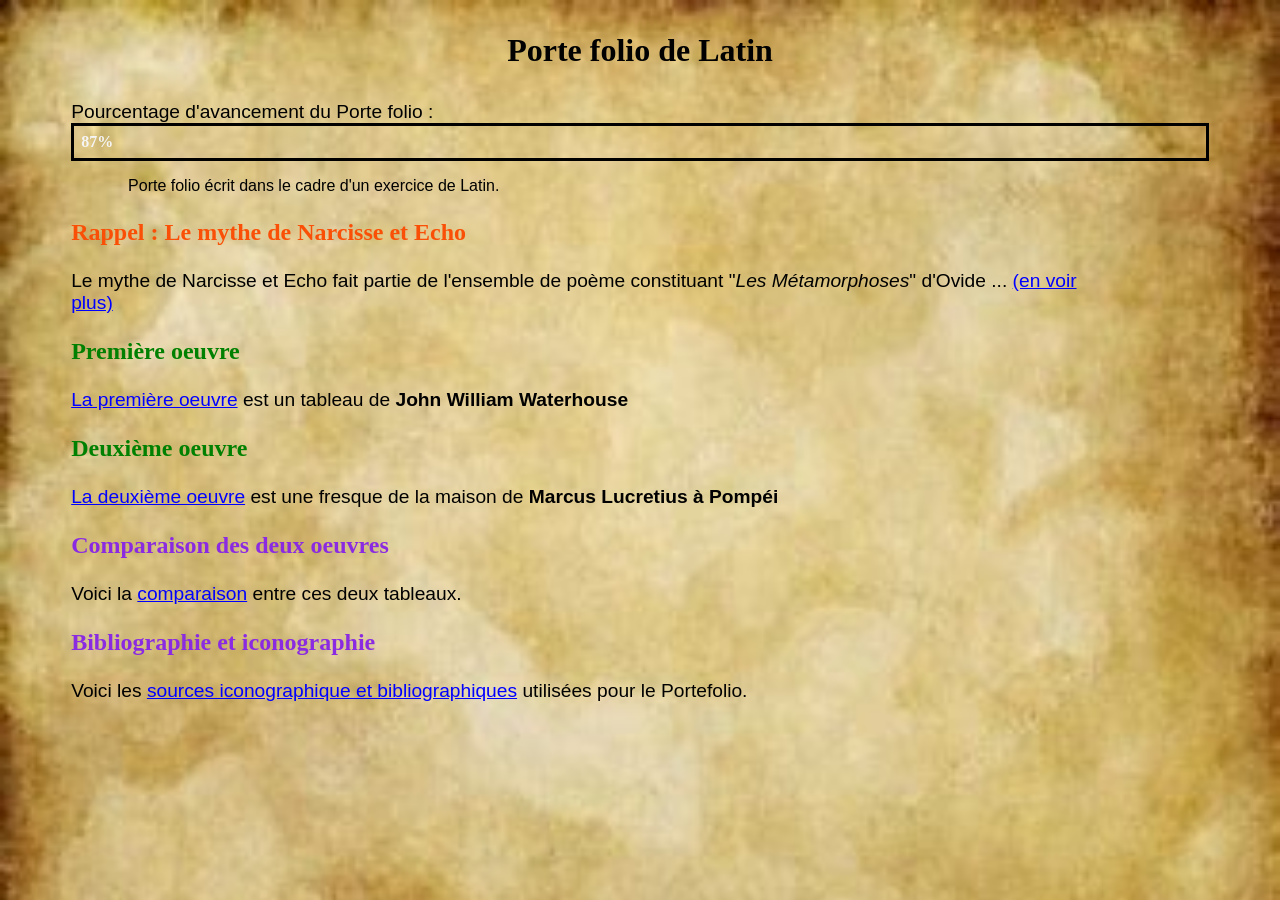
==== index.html @ 59c9dc18 "bug fixed" ====
<!DOCTYPE html>
<html lang="fr">
    <head>
        <meta name="viewport" content="width=device-width, initial-scale=1">
        <meta charset="utf-8" />
        <link rel="stylesheet" href="code/scripts/styles.css" />
        <title>Porte folio de Latin</title> <!--Ceci est le titre de la page qui est affiché en haut dans le navigateur-->
        <link rel="icon" href="templates/icons/Icone_portefolio.png" />
    </head>

    <body>
        <h1><p><a href="/Portefolio_Latin/-" class="RickRoll" target="_blank" accesskey="r">Porte folio de Latin</a></p></h1> <!--Et ceci est le titre de la page qui est affiché sur la page-->
        <p class="text">Pourcentage d'avancement du Porte folio : </p>
        <div class="outer">
            <div class="box" title="Voici le niveau d'avancement de ce Portefolio" ><b>87%</b></div>
        </div>
        <p class="texte-article">
            Porte folio écrit dans le cadre d'un exercice de Latin. 
        </p>
        <h2 class="rappel"><p>Rappel : Le mythe de Narcisse et Echo</p></h2>
            <p class="text">
                Le mythe de Narcisse et Echo fait partie de  l'ensemble de poème constituant &quot;<i>Les Métamorphoses</i>&quot; d'Ovide ... <a title="Voir plus" href="code/oeuvres/mythe_de_Narcisse_et_Echo.html" accesskey="o">(en voir plus)</a>
                <span class="fleche"></span>
            </p>
            

        <h2 class="oeuvre"><p>Première oeuvre</p></h2>
            <p class="text">
                <a title="Aller au tableau de John William Waterhouse", href="code/oeuvres/oeuvre1.html" accesskey="p">La première oeuvre</a> est un tableau de <a class="name" title="Consulter la page" href="code/oeuvresjohn_william_waterhouse.html" accesskey="j"><b>John William Waterhouse</b></a>
                <span class="fleche"></span>
            </p>
            

        <h2 class="oeuvre"><p>Deuxième oeuvre</p></h2>
            <p class="text">
                <a title="Aller à la fresque de Pompéi", href="code/oeuvres/oeuvre2.html" accesskey="s">La deuxième oeuvre</a> est une fresque de la maison de <a class="name" title="Consulter la page" href="code/oeuvresmarcus_lucretius.html" accesskey="m"><b>Marcus Lucretius à Pompéi</b></a>
                <span class="fleche"></span>
            </p>
            

        <h2 class="Comparaison"><p>Comparaison des deux oeuvres</p></h2>
            <p class="text">
                Voici la <a title="Aller à la comparaison", href="code/oeuvres/comparaison.html" accesskey="c">comparaison</a> entre ces deux tableaux.
                <span class="fleche"></span>
            </p>
        
        <h2 class="Comparaison"><p>Bibliographie et iconographie</p></h2>
            <p class="text">
                Voici les <a title="Aller aux sources" href="code/oeuvres/sources.html" accesskey="i">sources iconographique et bibliographiques</a> utilisées pour le Portefolio.
                <span class="fleche"></span>
            </p>
        <!--input type="text" id="title-page" name="titre de la page" required minlength="1" maxlength="36" size="10" placeholder="Portefolio de Latin">
        <button id="button-page" class="sommaire">Changer</button>
        <script>
            const input = document.getElementById("title-page");
            const button = document.getElementById("button-page");

            button.onclick = function() {
                document.title = input.value;
            }
        </script-->
    </body>
</html>
---- code/scripts/styles.css ----
/*La ligne de code qui suit défini les propriétés de style du titre principal*/
h1 {
    color: black;
    font-size: 200%;
    text-align: center;
}
/*La ligne qui suit défini les proprités du titre de classe comparaison*/
h1.Comparaison {
    color: blueviolet;
    font-size: 200%;
    text-align: center;
    /*background-color: white;*/
}

video {
    display: block;
    align-self: center;
}

/*Propriétés du titre secondaire*/
h2 {
    margin: auto 5%;
    color: black;
    font-size: x-large;
}
/*Règles de margination*/
p.text {
    margin: auto 5%;
}
p.texte-article-rappel {
    margin: 1em 26% 1em 5%;
    font-family: Verdana, Geneva, Tahoma, sans-serif;
    text-align: justify;
    text-indent: 5%;
}
p.texte-article {
    margin: 1em 5% 1em 5%;
    font-family: Verdana, Geneva, Tahoma, sans-serif;
    text-align: justify;
    text-indent: 5%;
}

p.texte-rickroll {
    margin: 1em 5% 1em 5%;
    font-family: Verdana, Geneva, Tahoma, sans-serif;
    text-align: center;
    font-size: 20px;
}

a.RickRoll:link {
    text-decoration: none;
    color: black;
}
a.RickRoll:visited {
    text-decoration: none;
    color: black;
}
.Comparaison a.RickRoll:link {
    text-decoration: none;
    color: blueviolet;
}
.Comparaison a.RickRoll:visited {
    text-decoration: none;
    color: blueviolet;
}
/*Propriétés d'un lien hypertexte*/
a:link {
    color: blue;
    text-decoration: underline;
}
/*Propritétés d'un lien hypertexte déjà utilisé.*/
a:visited {
    color: purple;
}
/*Proriétés de la classe comparaison*/
.Comparaison {
    color: blueviolet;
    font-size: x-large;
    font-weight: bold;
}
.auteur {
    color: rgb(0, 255, 153);
}
/*Propriétés de la classe oeuvre*/
.oeuvre {
    color: green;
    font-weight: bold;
}
.rappel {
    color: rgb(250, 79, 6);
    font-weight: bold;
}
/*Propriétés de la classe text*/
.text {
    color: black;
    font-family: Arial, Helvetica, sans-serif;    
    font-style: normal;
    font-size: larger;
    padding-right: 100px;
    position: relative;
}

.text a {
    position: relative;
}

/*Propriété de mise en forme de la page en elle-même*/
body {
    background-image: url(../../templates/fond_du_site.jpg);
    background-size: cover;
    background-color: wheat;
}
/*Propriéré de la box entourant la barre d'avancement du projet*/
.outer {
    margin: auto 5%;
    border: 3px solid black;
    align-items: center;
}
/*Proprité de la barre d'avancement du projet*/
.box {
    padding: 7px;
    width: calc(87% - 14px);
    color: whitesmoke;
    align-items: center;
    animation-duration: 20s;
    animation-name: rainbow;
    animation-direction: normal;
    animation-iteration-count: infinite;
    animation-timing-function: linear;
}

article p {
    font-size: 125%;
}
.tableau1 {
    width: 700px;
    display: block;
    margin: 0px auto;
}
.tableau2 {
    width: 600px;
    display: block;
    margin: 0px auto;
}
.image {
    width: 335px;
    display: block;
    float: right;
    margin: -15px 30px;   
}
.image-container {
    display: flex;
    justify-content: space-around ;
}
.sommaire {
    display: block;
    float: left;
    margin: -18px 7px;
    border: 0;
    line-height: none;
    padding: 18px 20px;
    font-size: 1rem;
    text-align: center;
    color: #000 ;
    border-radius: 10px;
    background-color: #fff;
}
.sommaire a {
    display: block;
    text-decoration: none;
    color:#000;
}

.back {
    display: block;
    float: right;
    margin: -84px 7px;
    border: 0;
    line-height: none;
    padding: 18px 20px;
    font-size: 1rem;
    text-align: center;
    color: #000 ;
    border-radius: 10px;
    background-color: #fff;
}

.sommaire:hover,
.back:hover,
.play-button:hover {
    background-color: #ffffffc3;
    animation-duration: 1.5s;
    animation-name: button-accueil;
    animation-direction: normal;
    animation-iteration-count: infinite;
    animation-timing-function: linear;
}

div#bibliographie,
div#iconographie {
    width: 50%;
    padding-top: 0,5%;
    padding-left: 4px;
    padding-bottom: 2%;
    margin: -19px 5% -15px 5%;
    text-decoration: none;
    color: black;
}

table {
    position: relative;
    border-collapse: collapse;
    border: 2px solid black;
    font-family: sans-serif;
    font-size: 16px;
    letter-spacing: 1px;
}

caption {
    caption-side: top;
    padding: 6px;
    font-weight: bold;
}

thead,
tfoot {
    background-color: #d2d2d2;
    border: 2px solid black;
}

th,
td {
    border: 1px solid black;
    padding: 8px 10px;
    position: relative;
}

td:last-of-type {
    text-align: center;
}

tbody {
    background-color: #d2d2d2;
}

tbody > tr:nth-last-of-type(even) {
    background-color: #b7b7b7;
}

tfoot th {
    text-align: center;
}

tfoot td {
    font-weight: bold;
}

td a {
    text-align: center;
}

a.name,
a.name:visited {
    color: black;
    text-decoration: none;
}

.fleche {
    position: absolute;
    padding-left: 40px;
    top: 50%;
    transform: translateY(-50%);
    width: 0;
    height: 0;
    border-right: 10px solid black; /* Crée un côté invisible */
    border-top: 10px solid transparent; /* La flèche elle-même */
    border-bottom: 10px solid transparent;
    opacity: 0; /* Cachée par défaut */
    transition: opacity 0.3s ease-in-out;
}

.fleche::after {
    content: '';
    position: absolute;
    right: -25px;
    top: 50%;
    transform: translateY(-50%);
    width: 20px;
    height: 7px;
    background-color: black;
}

.text a:hover ~ .fleche,
td a:hover ~ .fleche {
    opacity: 1;
    animation-name: Arrow-move;
    animation-duration: 0.5s;
    animation-timing-function: ease-in-out;
    animation-iteration-count: infinite;
    animation-direction: alternate-reverse;
}

/* Centrer la vidéo et agrandir son cadre */
.video-container {
    display: flex;
    justify-self: center;
    justify-content: center;
    align-items: center;
    height: calc(100vh - 130px); /* Ajuste en fonction du titre */
    /* background-color: black; Fond noir effet cinéma */
    margin-top: -18;
    width: 80%;
    border-radius: 10px; /* Coins arrondis */
    overflow: hidden; /* Empêche les débordements */
}

h1#titre-rickroll {
    opacity: 0;
    transform: scale(0.001);
}

h1#titre-rickroll.playing {
    opacity: 1;
    transform: scale(1);
}

button#button-rickroll {
    opacity: 0;
}

button#button-rickroll.playing {
    opacity: 1;
}

@keyframes button-accueil {
    0% { transform: scale(1); }
  50% { transform: scale(1.2); }
  100% { transform: scale(1); }
}

@keyframes rainbow {
    0% { 
       background-color: red; 
       color: white;
    }
    14% {
        background-color: orange; 
        color: black;
    }
    28% {
        background-color: yellow; 
        color: black;
    }
    42% {
        background-color: green; 
        color: white;
    }
    57% {
        background-color: blue; 
        color: white;
    }
    71% {
        background-color: indigo; 
        color: white;
    }
    85% {
        background-color: violet; 
        color: black;
    }
    100% {
        background-color: red; 
        color: white;
    }
}

@keyframes Arrow-move {
    0% {
        transform: translateY(-50%) translateX(0);
    }
    100% {
        transform: translateY(-50%) translateX(10px);
    }
}
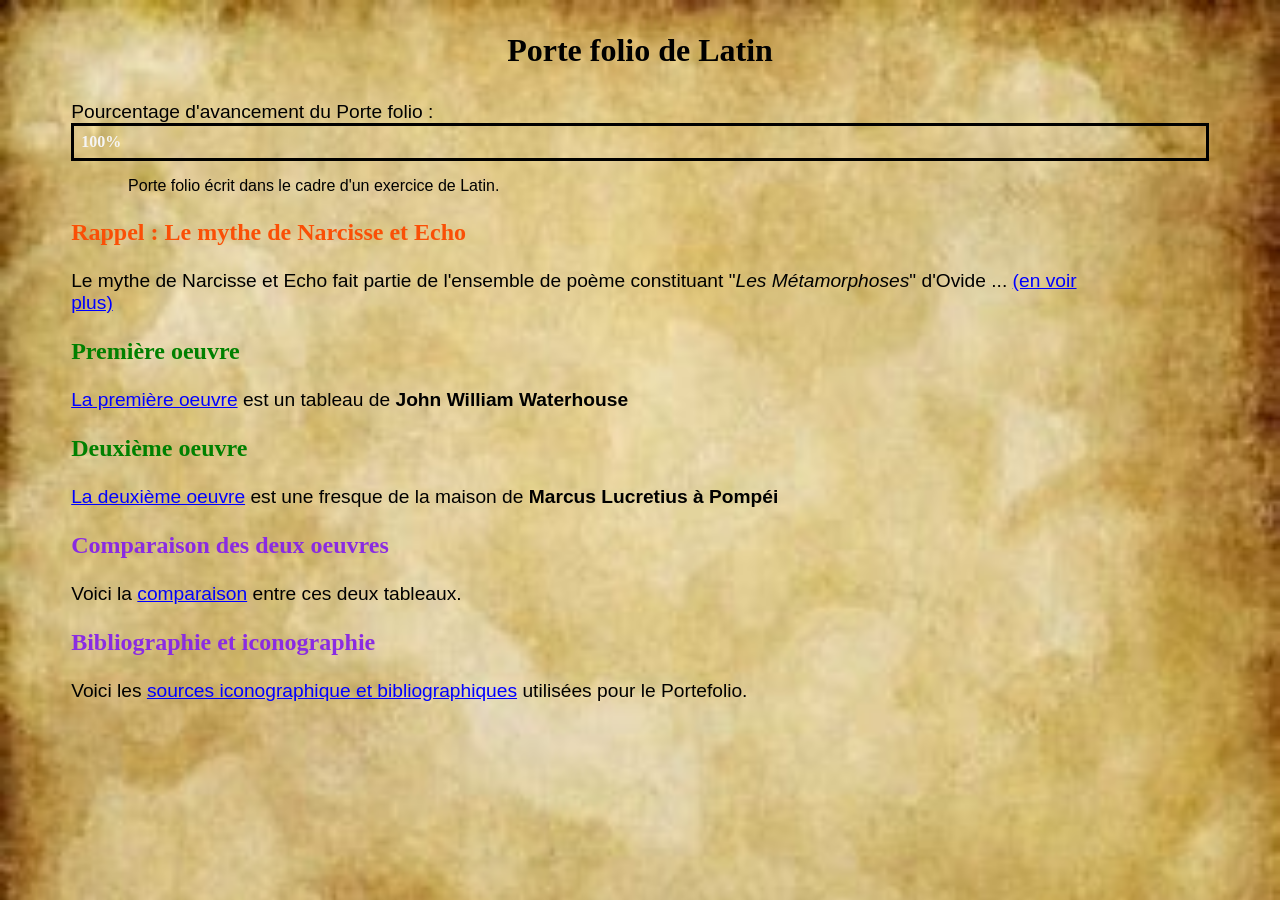
==== commit e5ff67f2: "Fin du projet (je crois)" ====
--- a/index.html
+++ b/index.html
@@ -12,7 +12,7 @@
         <h1><p><a href="/Portefolio_Latin/-" class="RickRoll" target="_blank" accesskey="r">Porte folio de Latin</a></p></h1> <!--Et ceci est le titre de la page qui est affiché sur la page-->
         <p class="text">Pourcentage d'avancement du Porte folio : </p>
         <div class="outer">
-            <div class="box" title="Voici le niveau d'avancement de ce Portefolio" ><b>87%</b></div>
+            <div class="box" title="Voici le niveau d'avancement de ce Portefolio" ><b>100%</b></div>
         </div>
         <p class="texte-article">
             Porte folio écrit dans le cadre d'un exercice de Latin. 
@@ -49,15 +49,8 @@
                 Voici les <a title="Aller aux sources" href="code/oeuvres/sources.html" accesskey="i">sources iconographique et bibliographiques</a> utilisées pour le Portefolio.
                 <span class="fleche"></span>
             </p>
-        <!--input type="text" id="title-page" name="titre de la page" required minlength="1" maxlength="36" size="10" placeholder="Portefolio de Latin">
-        <button id="button-page" class="sommaire">Changer</button>
-        <script>
-            const input = document.getElementById("title-page");
-            const button = document.getElementById("button-page");
-
-            button.onclick = function() {
-                document.title = input.value;
-            }
-        </script-->
+        <p>
+            
+        </p>
     </body>
 </html>
--- a/code/scripts/styles.css
+++ b/code/scripts/styles.css
@@ -119,7 +119,7 @@
 /*Proprité de la barre d'avancement du projet*/
 .box {
     padding: 7px;
-    width: calc(87% - 14px);
+    width: calc(100% - 14px);
     color: whitesmoke;
     align-items: center;
     animation-duration: 20s;
@@ -151,6 +151,12 @@
 .image-container {
     display: flex;
     justify-content: space-around ;
+}
+.image-pompei {
+    width: 10%;
+    display: block;
+    float: right;
+    margin: -15px 30px; 
 }
 .sommaire {
     display: block;
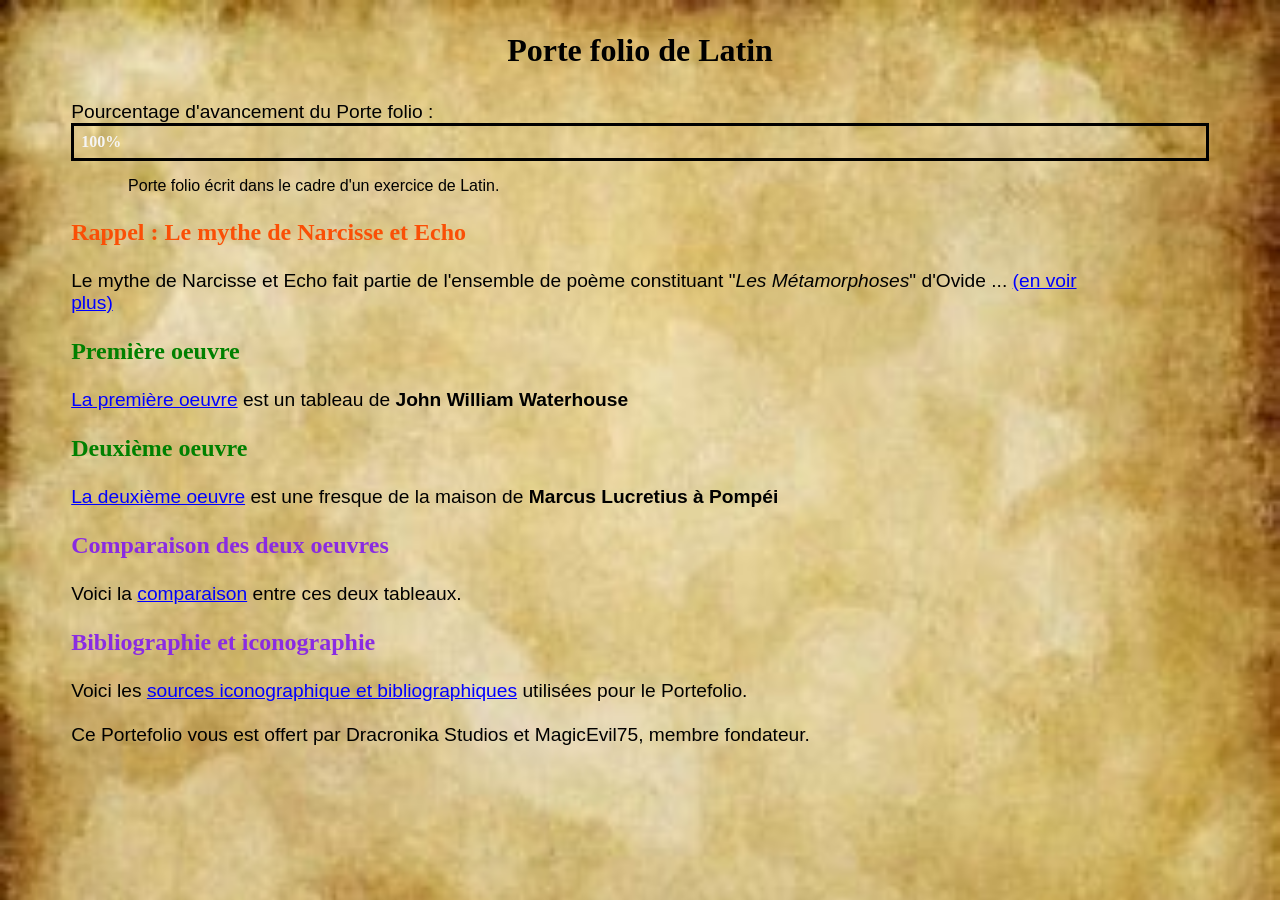
==== commit bd7de33e: "Copyright" ====
--- a/index.html
+++ b/index.html
@@ -49,6 +49,11 @@
                 Voici les <a title="Aller aux sources" href="code/oeuvres/sources.html" accesskey="i">sources iconographique et bibliographiques</a> utilisées pour le Portefolio.
                 <span class="fleche"></span>
             </p>
+        <p class="text">
+            <br/>
+            Ce Portefolio vous est offert par Dracronika Studios et MagicEvil75, membre fondateur.<br/>
+            <br/> 
+        </p>
         <p>
             
         </p>
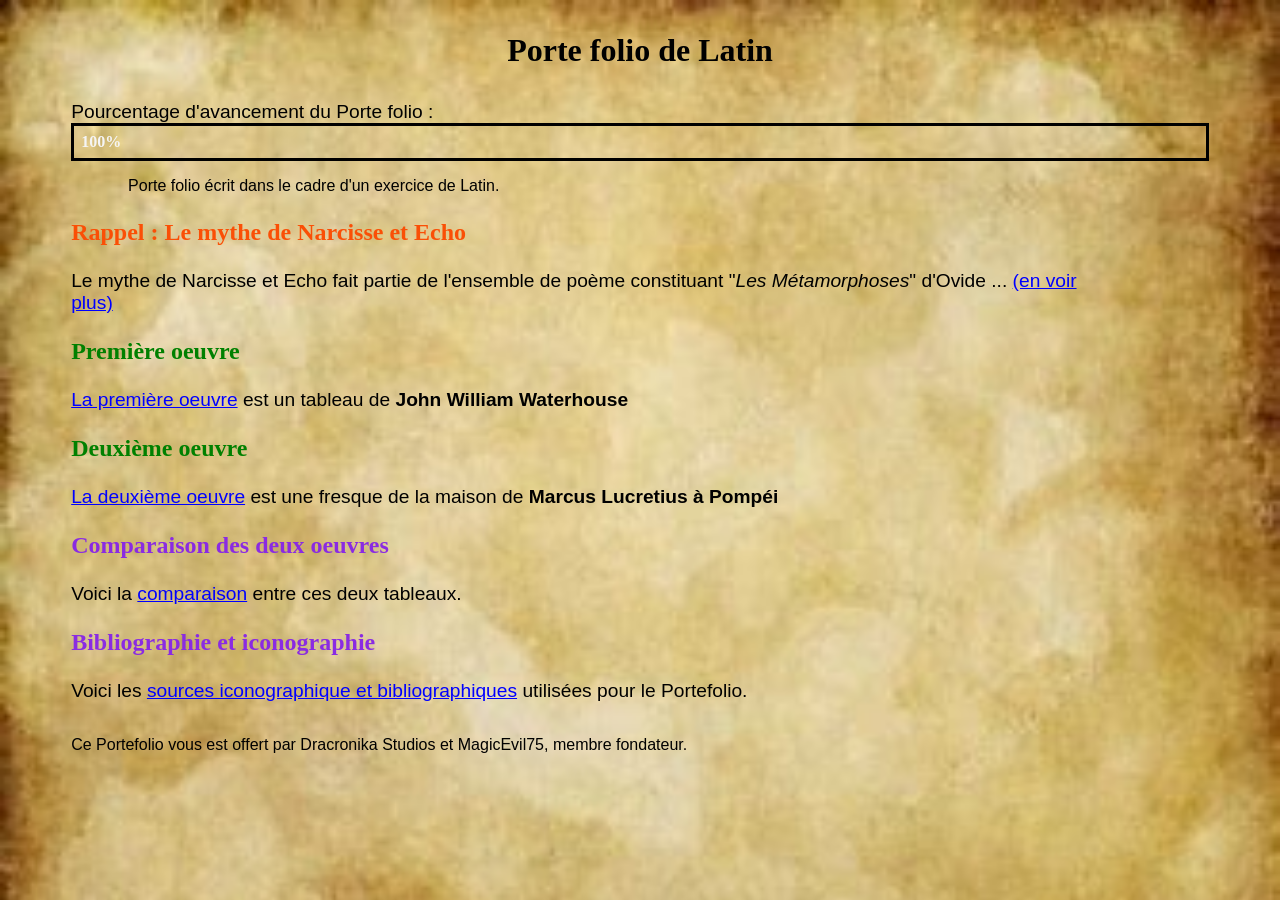
==== commit a922d318: "CSS MàJ" ====
--- a/index.html
+++ b/index.html
@@ -49,7 +49,7 @@
                 Voici les <a title="Aller aux sources" href="code/oeuvres/sources.html" accesskey="i">sources iconographique et bibliographiques</a> utilisées pour le Portefolio.
                 <span class="fleche"></span>
             </p>
-        <p class="text">
+        <p class="texte-article">
             <br/>
             Ce Portefolio vous est offert par Dracronika Studios et MagicEvil75, membre fondateur.<br/>
             <br/> 
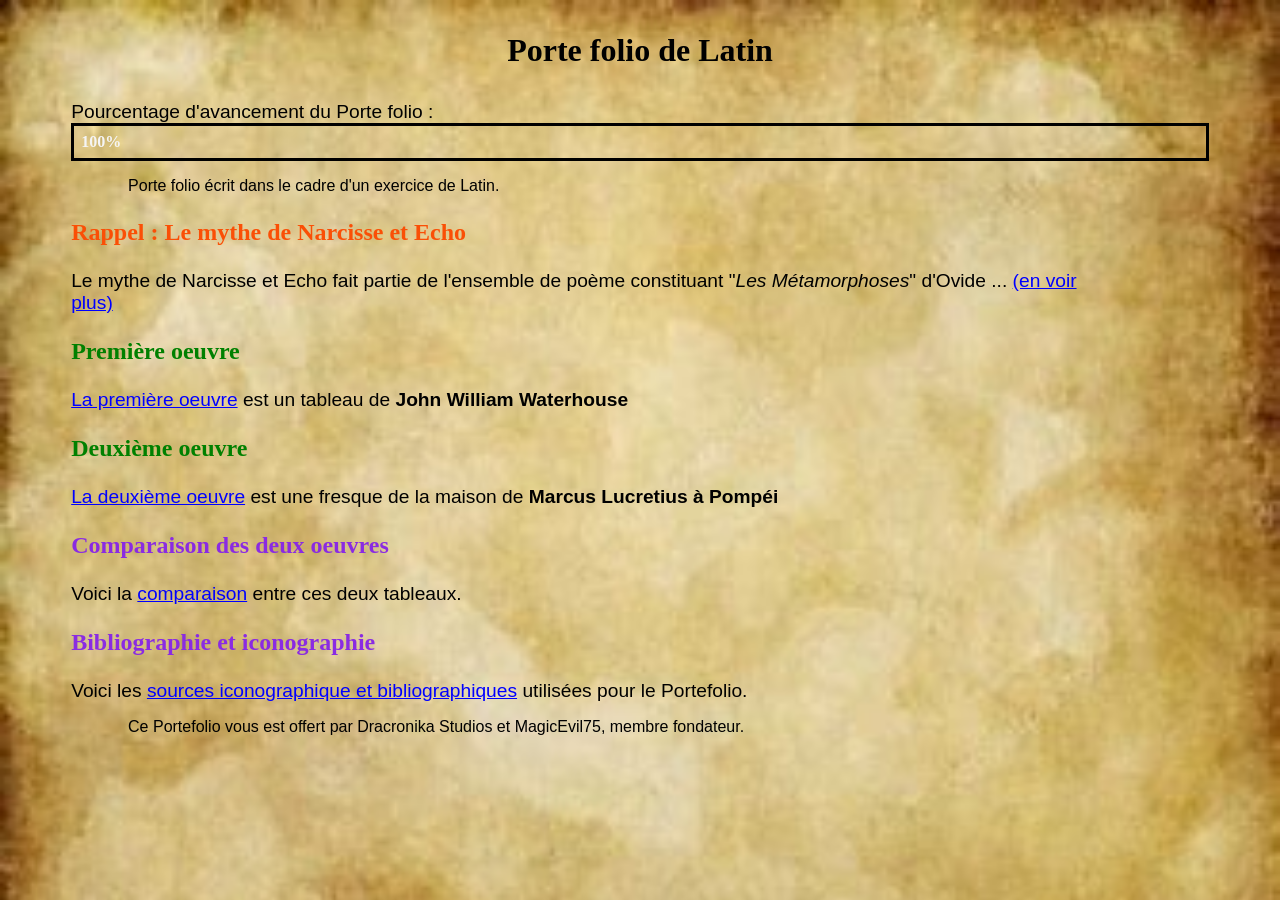
==== commit 929cacc7: "Fin du projet" ====
--- a/index.html
+++ b/index.html
@@ -50,12 +50,9 @@
                 <span class="fleche"></span>
             </p>
         <p class="texte-article">
+            Ce Portefolio vous est offert par Dracronika Studios et MagicEvil75, membre fondateur.<br/>
             <br/>
-            Ce Portefolio vous est offert par Dracronika Studios et MagicEvil75, membre fondateur.<br/>
-            <br/> 
-        </p>
-        <p>
-            
+            <br/>
         </p>
     </body>
 </html>
